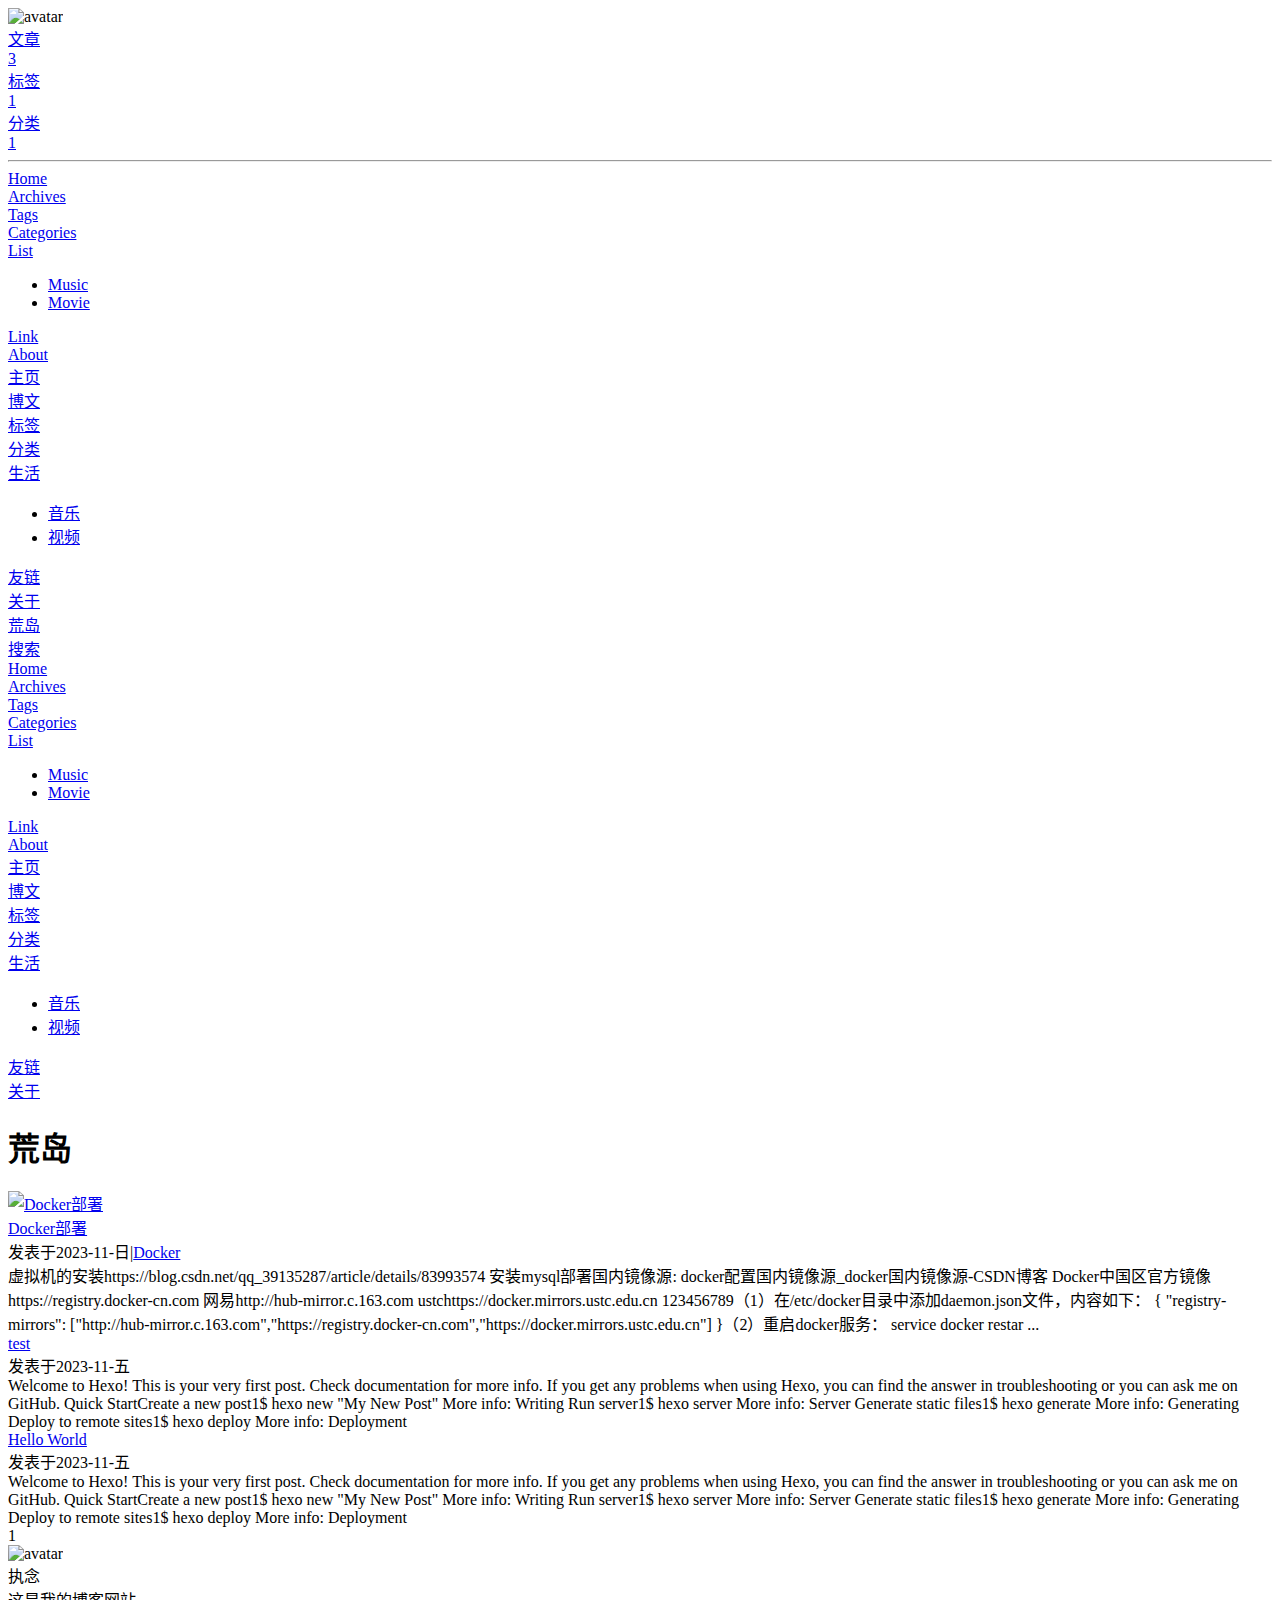
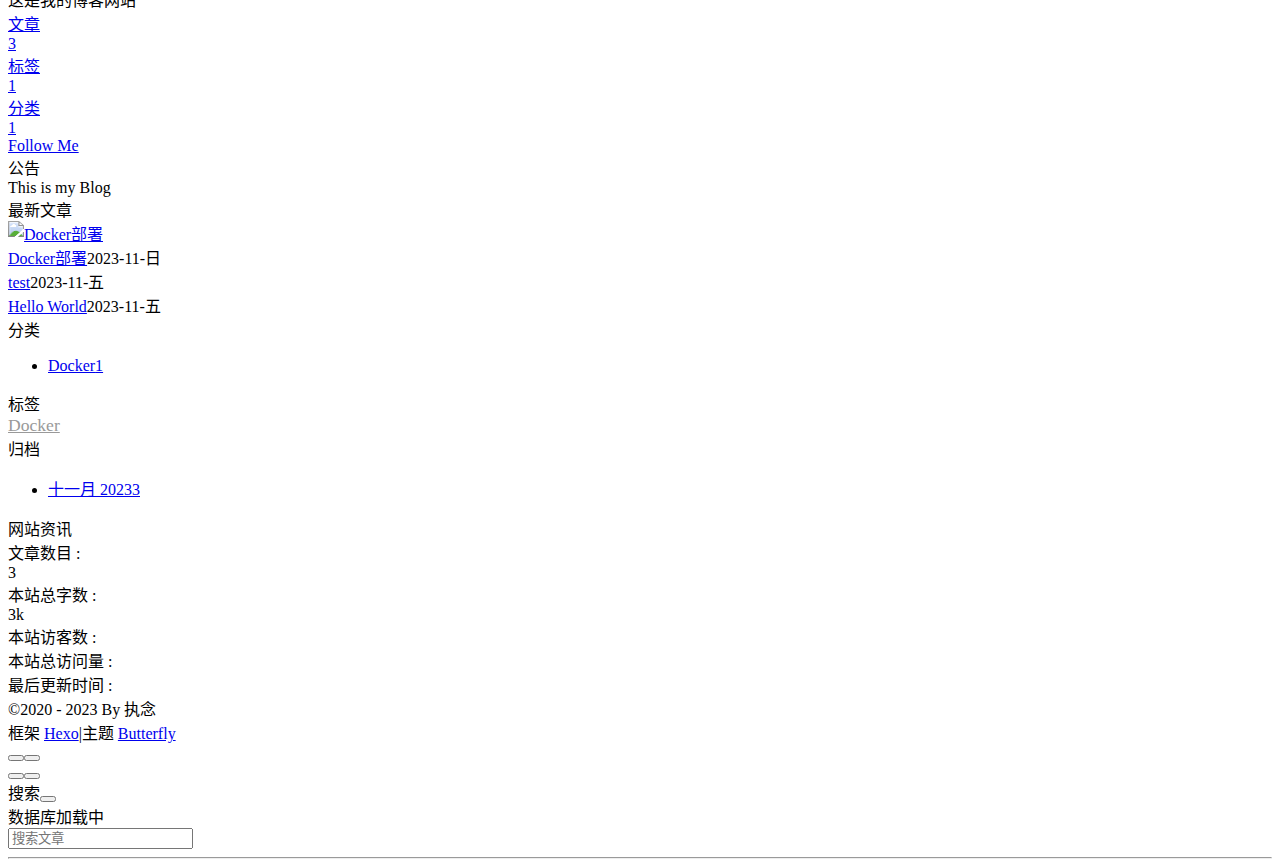
==== index.html @ f8186cf9 "Site updated: 2023-11-06 00:15:08" ====
<!DOCTYPE html><html lang="zh-CN" data-theme="light"><head><meta charset="UTF-8"><meta http-equiv="X-UA-Compatible" content="IE=edge"><meta name="viewport" content="width=device-width, initial-scale=1.0,viewport-fit=cover"><title>荒岛 - 我们一起去冒险吧</title><meta name="author" content="执念"><meta name="copyright" content="执念"><meta name="format-detection" content="telephone=no"><meta name="theme-color" content="#ffffff"><meta name="description" content="这是我的博客网站">
<meta property="og:type" content="website">
<meta property="og:title" content="荒岛">
<meta property="og:url" content="https://jindalailq.github.io/sunshine/index.html">
<meta property="og:site_name" content="荒岛">
<meta property="og:description" content="这是我的博客网站">
<meta property="og:locale" content="zh_CN">
<meta property="og:image" content="https://jindalailq.github.io/sunshine/img/avatar.jpg">
<meta property="article:author" content="执念">
<meta property="article:tag" content="冒险">
<meta name="twitter:card" content="summary">
<meta name="twitter:image" content="https://jindalailq.github.io/sunshine/img/avatar.jpg"><link rel="shortcut icon" href="/sunshine/img/favicon.png"><link rel="canonical" href="https://jindalailq.github.io/sunshine/index.html"><link rel="preconnect" href="//cdn.jsdelivr.net"/><link rel="preconnect" href="//busuanzi.ibruce.info"/><link rel="stylesheet" href="/sunshine/css/index.css"><link rel="stylesheet" href="https://cdn.jsdelivr.net/npm/@fortawesome/fontawesome-free/css/all.min.css" media="print" onload="this.media='all'"><link rel="stylesheet" href="https://cdn.jsdelivr.net/npm/@fancyapps/ui/dist/fancybox/fancybox.min.css" media="print" onload="this.media='all'"><script>const GLOBAL_CONFIG = {
  root: '/sunshine/',
  algolia: undefined,
  localSearch: {"path":"/sunshine/search.xml","preload":false,"top_n_per_article":1,"unescape":false,"languages":{"hits_empty":"找不到您查询的内容：${query}","hits_stats":"共找到 ${hits} 篇文章"}},
  translate: undefined,
  noticeOutdate: undefined,
  highlight: {"plugin":"highlighjs","highlightCopy":true,"highlightLang":true,"highlightHeightLimit":false},
  copy: {
    success: '复制成功',
    error: '复制错误',
    noSupport: '浏览器不支持'
  },
  relativeDate: {
    homepage: false,
    post: false
  },
  runtime: '',
  dateSuffix: {
    just: '刚刚',
    min: '分钟前',
    hour: '小时前',
    day: '天前',
    month: '个月前'
  },
  copyright: undefined,
  lightbox: 'fancybox',
  Snackbar: undefined,
  infinitegrid: {
    js: 'https://cdn.jsdelivr.net/npm/@egjs/infinitegrid/dist/infinitegrid.min.js',
    buttonText: '加载更多'
  },
  isPhotoFigcaption: false,
  islazyload: false,
  isAnchor: false,
  percent: {
    toc: true,
    rightside: false,
  },
  autoDarkmode: false
}</script><script id="config-diff">var GLOBAL_CONFIG_SITE = {
  title: '荒岛',
  isPost: false,
  isHome: true,
  isHighlightShrink: false,
  isToc: false,
  postUpdate: '2023-11-一 00:13:37'
}</script><script>(win=>{
      win.saveToLocal = {
        set: (key, value, ttl) => {
          if (ttl === 0) return
          const now = Date.now()
          const expiry = now + ttl * 86400000
          const item = {
            value,
            expiry
          }
          localStorage.setItem(key, JSON.stringify(item))
        },
      
        get: key => {
          const itemStr = localStorage.getItem(key)
      
          if (!itemStr) {
            return undefined
          }
          const item = JSON.parse(itemStr)
          const now = Date.now()
      
          if (now > item.expiry) {
            localStorage.removeItem(key)
            return undefined
          }
          return item.value
        }
      }
    
      win.getScript = (url, attr = {}) => new Promise((resolve, reject) => {
        const script = document.createElement('script')
        script.src = url
        script.async = true
        script.onerror = reject
        script.onload = script.onreadystatechange = function() {
          const loadState = this.readyState
          if (loadState && loadState !== 'loaded' && loadState !== 'complete') return
          script.onload = script.onreadystatechange = null
          resolve()
        }

        Object.keys(attr).forEach(key => {
          script.setAttribute(key, attr[key])
        })

        document.head.appendChild(script)
      })
    
      win.getCSS = (url, id = false) => new Promise((resolve, reject) => {
        const link = document.createElement('link')
        link.rel = 'stylesheet'
        link.href = url
        if (id) link.id = id
        link.onerror = reject
        link.onload = link.onreadystatechange = function() {
          const loadState = this.readyState
          if (loadState && loadState !== 'loaded' && loadState !== 'complete') return
          link.onload = link.onreadystatechange = null
          resolve()
        }
        document.head.appendChild(link)
      })
    
      win.activateDarkMode = () => {
        document.documentElement.setAttribute('data-theme', 'dark')
        if (document.querySelector('meta[name="theme-color"]') !== null) {
          document.querySelector('meta[name="theme-color"]').setAttribute('content', '#0d0d0d')
        }
      }
      win.activateLightMode = () => {
        document.documentElement.setAttribute('data-theme', 'light')
        if (document.querySelector('meta[name="theme-color"]') !== null) {
          document.querySelector('meta[name="theme-color"]').setAttribute('content', '#ffffff')
        }
      }
      const t = saveToLocal.get('theme')
    
        if (t === 'dark') activateDarkMode()
        else if (t === 'light') activateLightMode()
      
      const asideStatus = saveToLocal.get('aside-status')
      if (asideStatus !== undefined) {
        if (asideStatus === 'hide') {
          document.documentElement.classList.add('hide-aside')
        } else {
          document.documentElement.classList.remove('hide-aside')
        }
      }
    
      const detectApple = () => {
        if(/iPad|iPhone|iPod|Macintosh/.test(navigator.userAgent)){
          document.documentElement.classList.add('apple')
        }
      }
      detectApple()
    })(window)</script><link rel="stylesheet" href="/css/background.css"><meta name="generator" content="Hexo 7.0.0"></head><body><div id="sidebar"><div id="menu-mask"></div><div id="sidebar-menus"><div class="avatar-img is-center"><img src="/sunshine/img/avatar.jpg" onerror="onerror=null;src='/img/friend_404.gif'" alt="avatar"/></div><div class="sidebar-site-data site-data is-center"><a href="/sunshine/archives/"><div class="headline">文章</div><div class="length-num">3</div></a><a href="/sunshine/tags/"><div class="headline">标签</div><div class="length-num">1</div></a><a href="/sunshine/categories/"><div class="headline">分类</div><div class="length-num">1</div></a></div><hr class="custom-hr"/><div class="menus_items"><div class="menus_item"><a class="site-page" href="/sunshine/"><i class="fa-fw fas fa-home"></i><span> Home</span></a></div><div class="menus_item"><a class="site-page" href="/sunshine/archives/"><i class="fa-fw fas fa-archive"></i><span> Archives</span></a></div><div class="menus_item"><a class="site-page" href="/sunshine/tags/"><i class="fa-fw fas fa-tags"></i><span> Tags</span></a></div><div class="menus_item"><a class="site-page" href="/sunshine/categories/"><i class="fa-fw fas fa-folder-open"></i><span> Categories</span></a></div><div class="menus_item"><a class="site-page group" href="javascript:void(0);"><i class="fa-fw fas fa-list"></i><span> List</span><i class="fas fa-chevron-down"></i></a><ul class="menus_item_child"><li><a class="site-page child" href="/sunshine/music/"><i class="fa-fw fas fa-music"></i><span> Music</span></a></li><li><a class="site-page child" href="/sunshine/movies/"><i class="fa-fw fas fa-video"></i><span> Movie</span></a></li></ul></div><div class="menus_item"><a class="site-page" href="/sunshine/link/"><i class="fa-fw fas fa-link"></i><span> Link</span></a></div><div class="menus_item"><a class="site-page" href="/sunshine/about/"><i class="fa-fw fas fa-heart"></i><span> About</span></a></div><div class="menus_item"><a class="site-page" href="/sunshine/"><i class="fa-fw fas fa-home"></i><span> 主页</span></a></div><div class="menus_item"><a class="site-page" href="/sunshine/archives/"><i class="fa-fw fas fa-archive"></i><span> 博文</span></a></div><div class="menus_item"><a class="site-page" href="/sunshine/tags/"><i class="fa-fw fas fa-tags"></i><span> 标签</span></a></div><div class="menus_item"><a class="site-page" href="/sunshine/categories/"><i class="fa-fw fas fa-folder-open"></i><span> 分类</span></a></div><div class="menus_item"><a class="site-page group" href="javascript:void(0);"><i class="fa-fw fas fa-list"></i><span> 生活</span><i class="fas fa-chevron-down"></i></a><ul class="menus_item_child"><li><a class="site-page child" href="/sunshine/music/"><i class="fa-fw fas fa-music"></i><span> 音乐</span></a></li><li><a class="site-page child" href="/sunshine/movies/"><i class="fa-fw fas fa-video"></i><span> 视频</span></a></li></ul></div><div class="menus_item"><a class="site-page" href="/sunshine/link/"><i class="fa-fw fas fa-link"></i><span> 友链</span></a></div><div class="menus_item"><a class="site-page" href="/sunshine/about/"><i class="fa-fw fas fa-heart"></i><span> 关于</span></a></div></div></div></div><div class="page" id="body-wrap"><header class="full_page" id="page-header" style="background-image: url('/sunshine/img/background.jpg')"><nav id="nav"><span id="blog-info"><a href="/sunshine/" title="荒岛"><span class="site-name">荒岛</span></a></span><div id="menus"><div id="search-button"><a class="site-page social-icon search" href="javascript:void(0);"><i class="fas fa-search fa-fw"></i><span> 搜索</span></a></div><div class="menus_items"><div class="menus_item"><a class="site-page" href="/sunshine/"><i class="fa-fw fas fa-home"></i><span> Home</span></a></div><div class="menus_item"><a class="site-page" href="/sunshine/archives/"><i class="fa-fw fas fa-archive"></i><span> Archives</span></a></div><div class="menus_item"><a class="site-page" href="/sunshine/tags/"><i class="fa-fw fas fa-tags"></i><span> Tags</span></a></div><div class="menus_item"><a class="site-page" href="/sunshine/categories/"><i class="fa-fw fas fa-folder-open"></i><span> Categories</span></a></div><div class="menus_item"><a class="site-page group" href="javascript:void(0);"><i class="fa-fw fas fa-list"></i><span> List</span><i class="fas fa-chevron-down"></i></a><ul class="menus_item_child"><li><a class="site-page child" href="/sunshine/music/"><i class="fa-fw fas fa-music"></i><span> Music</span></a></li><li><a class="site-page child" href="/sunshine/movies/"><i class="fa-fw fas fa-video"></i><span> Movie</span></a></li></ul></div><div class="menus_item"><a class="site-page" href="/sunshine/link/"><i class="fa-fw fas fa-link"></i><span> Link</span></a></div><div class="menus_item"><a class="site-page" href="/sunshine/about/"><i class="fa-fw fas fa-heart"></i><span> About</span></a></div><div class="menus_item"><a class="site-page" href="/sunshine/"><i class="fa-fw fas fa-home"></i><span> 主页</span></a></div><div class="menus_item"><a class="site-page" href="/sunshine/archives/"><i class="fa-fw fas fa-archive"></i><span> 博文</span></a></div><div class="menus_item"><a class="site-page" href="/sunshine/tags/"><i class="fa-fw fas fa-tags"></i><span> 标签</span></a></div><div class="menus_item"><a class="site-page" href="/sunshine/categories/"><i class="fa-fw fas fa-folder-open"></i><span> 分类</span></a></div><div class="menus_item"><a class="site-page group" href="javascript:void(0);"><i class="fa-fw fas fa-list"></i><span> 生活</span><i class="fas fa-chevron-down"></i></a><ul class="menus_item_child"><li><a class="site-page child" href="/sunshine/music/"><i class="fa-fw fas fa-music"></i><span> 音乐</span></a></li><li><a class="site-page child" href="/sunshine/movies/"><i class="fa-fw fas fa-video"></i><span> 视频</span></a></li></ul></div><div class="menus_item"><a class="site-page" href="/sunshine/link/"><i class="fa-fw fas fa-link"></i><span> 友链</span></a></div><div class="menus_item"><a class="site-page" href="/sunshine/about/"><i class="fa-fw fas fa-heart"></i><span> 关于</span></a></div></div><div id="toggle-menu"><a class="site-page" href="javascript:void(0);"><i class="fas fa-bars fa-fw"></i></a></div></div></nav><div id="site-info"><h1 id="site-title">荒岛</h1><div id="site-subtitle"><span id="subtitle"></span></div><div id="site_social_icons"><a class="social-icon" href="https://github.com/jindalailq" target="_blank" title="Github"><i class="fab fa-github" style="color: #24292e;"></i></a><a class="social-icon" href="mailto:2268974749@qq.com" target="_blank" title="Email"><i class="fas fa-envelope" style="color: #4a7dbe;"></i></a></div></div><div id="scroll-down"><i class="fas fa-angle-down scroll-down-effects"></i></div></header><main class="layout" id="content-inner"><div class="recent-posts" id="recent-posts"><div class="recent-post-item"><div class="post_cover left"><a href="/sunshine/2023/11/05/Docker%E9%83%A8%E7%BD%B2/" title="Docker部署"><img class="post-bg" src="https://article.biliimg.com/bfs/article/9f71c03dd8469bcbd813453f16961d8e488053933.jpg" onerror="this.onerror=null;this.src='/sunshine/img/404.jpg'" alt="Docker部署"></a></div><div class="recent-post-info"><a class="article-title" href="/sunshine/2023/11/05/Docker%E9%83%A8%E7%BD%B2/" title="Docker部署">Docker部署</a><div class="article-meta-wrap"><span class="post-meta-date"><i class="far fa-calendar-alt"></i><span class="article-meta-label">发表于</span><time datetime="2023-11-05T07:55:52.572Z" title="发表于 2023-11-日 15:55:52">2023-11-日</time></span><span class="article-meta"><span class="article-meta-separator">|</span><i class="fas fa-inbox"></i><a class="article-meta__categories" href="/sunshine/categories/Docker/">Docker</a></span></div><div class="content">虚拟机的安装https://blog.csdn.net/qq_39135287/article/details/83993574
安装mysql部署国内镜像源: 
docker配置国内镜像源_docker国内镜像源-CSDN博客


Docker中国区官方镜像https://registry.docker-cn.com
网易http://hub-mirror.c.163.com
ustchttps://docker.mirrors.ustc.edu.cn


123456789（1）在/etc/docker目录中添加daemon.json文件，内容如下：		&#123;  			&quot;registry-mirrors&quot;: [&quot;http://hub-mirror.c.163.com&quot;,&quot;https://registry.docker-cn.com&quot;,&quot;https://docker.mirrors.ustc.edu.cn&quot;]		&#125;（2）重启docker服务：		 service docker restar ...</div></div></div><div class="recent-post-item"><div class="recent-post-info no-cover"><a class="article-title" href="/sunshine/2023/11/03/test/" title="test">test</a><div class="article-meta-wrap"><span class="post-meta-date"><i class="far fa-calendar-alt"></i><span class="article-meta-label">发表于</span><time datetime="2023-11-03T14:43:27.725Z" title="发表于 2023-11-五 22:43:27">2023-11-五</time></span></div><div class="content">Welcome to Hexo! This is your very first post. Check documentation for more info. If you get any problems when using Hexo, you can find the answer in troubleshooting or you can ask me on GitHub.
Quick StartCreate a new post1$ hexo new &quot;My New Post&quot;

More info: Writing
Run server1$ hexo server

More info: Server
Generate static files1$ hexo generate

More info: Generating
Deploy to remote sites1$ hexo deploy

More info: Deployment
</div></div></div><div class="recent-post-item"><div class="recent-post-info no-cover"><a class="article-title" href="/sunshine/2023/11/03/hello-world/" title="Hello World">Hello World</a><div class="article-meta-wrap"><span class="post-meta-date"><i class="far fa-calendar-alt"></i><span class="article-meta-label">发表于</span><time datetime="2023-11-03T08:17:01.442Z" title="发表于 2023-11-五 16:17:01">2023-11-五</time></span></div><div class="content">Welcome to Hexo! This is your very first post. Check documentation for more info. If you get any problems when using Hexo, you can find the answer in troubleshooting or you can ask me on GitHub.
Quick StartCreate a new post1$ hexo new &quot;My New Post&quot;

More info: Writing
Run server1$ hexo server

More info: Server
Generate static files1$ hexo generate

More info: Generating
Deploy to remote sites1$ hexo deploy

More info: Deployment
</div></div></div><nav id="pagination"><div class="pagination"><span class="page-number current">1</span></div></nav></div><div class="aside-content" id="aside-content"><div class="card-widget card-info"><div class="is-center"><div class="avatar-img"><img src="/sunshine/img/avatar.jpg" onerror="this.onerror=null;this.src='/sunshine/img/friend_404.gif'" alt="avatar"/></div><div class="author-info__name">执念</div><div class="author-info__description">这是我的博客网站</div></div><div class="card-info-data site-data is-center"><a href="/sunshine/archives/"><div class="headline">文章</div><div class="length-num">3</div></a><a href="/sunshine/tags/"><div class="headline">标签</div><div class="length-num">1</div></a><a href="/sunshine/categories/"><div class="headline">分类</div><div class="length-num">1</div></a></div><a id="card-info-btn" target="_blank" rel="noopener" href="https://github.com/xxxxxx"><i class="fab fa-github"></i><span>Follow Me</span></a><div class="card-info-social-icons is-center"><a class="social-icon" href="https://github.com/jindalailq" target="_blank" title="Github"><i class="fab fa-github" style="color: #24292e;"></i></a><a class="social-icon" href="mailto:2268974749@qq.com" target="_blank" title="Email"><i class="fas fa-envelope" style="color: #4a7dbe;"></i></a></div></div><div class="card-widget card-announcement"><div class="item-headline"><i class="fas fa-bullhorn fa-shake"></i><span>公告</span></div><div class="announcement_content">This is my Blog</div></div><div class="sticky_layout"><div class="card-widget card-recent-post"><div class="item-headline"><i class="fas fa-history"></i><span>最新文章</span></div><div class="aside-list"><div class="aside-list-item"><a class="thumbnail" href="/sunshine/2023/11/05/Docker%E9%83%A8%E7%BD%B2/" title="Docker部署"><img src="https://article.biliimg.com/bfs/article/9f71c03dd8469bcbd813453f16961d8e488053933.jpg" onerror="this.onerror=null;this.src='/sunshine/img/404.jpg'" alt="Docker部署"/></a><div class="content"><a class="title" href="/sunshine/2023/11/05/Docker%E9%83%A8%E7%BD%B2/" title="Docker部署">Docker部署</a><time datetime="2023-11-05T07:55:52.572Z" title="发表于 2023-11-日 15:55:52">2023-11-日</time></div></div><div class="aside-list-item no-cover"><div class="content"><a class="title" href="/sunshine/2023/11/03/test/" title="test">test</a><time datetime="2023-11-03T14:43:27.725Z" title="发表于 2023-11-五 22:43:27">2023-11-五</time></div></div><div class="aside-list-item no-cover"><div class="content"><a class="title" href="/sunshine/2023/11/03/hello-world/" title="Hello World">Hello World</a><time datetime="2023-11-03T08:17:01.442Z" title="发表于 2023-11-五 16:17:01">2023-11-五</time></div></div></div></div><div class="card-widget card-categories"><div class="item-headline">
            <i class="fas fa-folder-open"></i>
            <span>分类</span>
            
            </div>
            <ul class="card-category-list" id="aside-cat-list">
            <li class="card-category-list-item "><a class="card-category-list-link" href="/sunshine/categories/Docker/"><span class="card-category-list-name">Docker</span><span class="card-category-list-count">1</span></a></li>
            </ul></div><div class="card-widget card-tags"><div class="item-headline"><i class="fas fa-tags"></i><span>标签</span></div><div class="card-tag-cloud"><a href="/sunshine/tags/Docker/" style="font-size: 1.1em; color: #999">Docker</a></div></div><div class="card-widget card-archives"><div class="item-headline"><i class="fas fa-archive"></i><span>归档</span></div><ul class="card-archive-list"><li class="card-archive-list-item"><a class="card-archive-list-link" href="/sunshine/archives/2023/11/"><span class="card-archive-list-date">十一月 2023</span><span class="card-archive-list-count">3</span></a></li></ul></div><div class="card-widget card-webinfo"><div class="item-headline"><i class="fas fa-chart-line"></i><span>网站资讯</span></div><div class="webinfo"><div class="webinfo-item"><div class="item-name">文章数目 :</div><div class="item-count">3</div></div><div class="webinfo-item"><div class="item-name">本站总字数 :</div><div class="item-count">3k</div></div><div class="webinfo-item"><div class="item-name">本站访客数 :</div><div class="item-count" id="busuanzi_value_site_uv"><i class="fa-solid fa-spinner fa-spin"></i></div></div><div class="webinfo-item"><div class="item-name">本站总访问量 :</div><div class="item-count" id="busuanzi_value_site_pv"><i class="fa-solid fa-spinner fa-spin"></i></div></div><div class="webinfo-item"><div class="item-name">最后更新时间 :</div><div class="item-count" id="last-push-date" data-lastPushDate="2023-11-05T16:13:37.784Z"><i class="fa-solid fa-spinner fa-spin"></i></div></div></div></div></div></div></main><footer id="footer"><div id="footer-wrap"><div class="copyright">&copy;2020 - 2023 By 执念</div><div class="framework-info"><span>框架 </span><a target="_blank" rel="noopener" href="https://hexo.io">Hexo</a><span class="footer-separator">|</span><span>主题 </span><a target="_blank" rel="noopener" href="https://github.com/jerryc127/hexo-theme-butterfly">Butterfly</a></div></div></footer></div><div id="rightside"><div id="rightside-config-hide"><button id="darkmode" type="button" title="浅色和深色模式转换"><i class="fas fa-adjust"></i></button><button id="hide-aside-btn" type="button" title="单栏和双栏切换"><i class="fas fa-arrows-alt-h"></i></button></div><div id="rightside-config-show"><button id="rightside-config" type="button" title="设置"><i class="fas fa-cog fa-spin"></i></button><button id="go-up" type="button" title="回到顶部"><span class="scroll-percent"></span><i class="fas fa-arrow-up"></i></button></div></div><div><script src="/sunshine/js/utils.js"></script><script src="/sunshine/js/main.js"></script><script src="https://cdn.jsdelivr.net/npm/@fancyapps/ui/dist/fancybox/fancybox.umd.min.js"></script><div class="js-pjax"><script>window.typedJSFn = {
  init: (str) => {
    window.typed = new Typed('#subtitle', Object.assign({
      strings: str,
      startDelay: 300,
      typeSpeed: 150,
      loop: true,
      backSpeed: 50,
    }, null))
  },
  run: (subtitleType) => {
    if (true) {
      if (typeof Typed === 'function') {
        subtitleType()
      } else {
        getScript('https://cdn.jsdelivr.net/npm/typed.js/dist/typed.umd.min.js').then(subtitleType)
      }
    } else {
      subtitleType()
    }
  }
}
</script><script>function subtitleType () {
  if (true) {
    typedJSFn.init(["你在抱怨什么呢","为明天到来的事，说人生像是没有意义","没有选择会是唯一的路","这不是你自己的问题，人终归要好好去生活"])
  } else {
    document.getElementById("subtitle").textContent = "你在抱怨什么呢"
  }
}
typedJSFn.run(subtitleType)</script></div><script id="canvas_nest" defer="defer" color="0,0,255" opacity="0.7" zIndex="-1" count="99" mobile="false" src="https://cdn.jsdelivr.net/npm/butterfly-extsrc/dist/canvas-nest.min.js"></script><script src="https://cdn.jsdelivr.net/npm/butterfly-extsrc/dist/activate-power-mode.min.js"></script><script>POWERMODE.colorful = true;
POWERMODE.shake = true;
POWERMODE.mobile = false;
document.body.addEventListener('input', POWERMODE);
</script><script id="click-show-text" src="https://cdn.jsdelivr.net/npm/butterfly-extsrc/dist/click-show-text.min.js" data-mobile="true" data-text="富强,民主,文明,和谐,平等,公正,法治,爱国,敬业,诚信,友善" data-fontsize="15px" data-random="true" async="async"></script><script async data-pjax src="//busuanzi.ibruce.info/busuanzi/2.3/busuanzi.pure.mini.js"></script><div id="local-search"><div class="search-dialog"><nav class="search-nav"><span class="search-dialog-title">搜索</span><span id="loading-status"></span><button class="search-close-button"><i class="fas fa-times"></i></button></nav><div class="is-center" id="loading-database"><i class="fas fa-spinner fa-pulse"></i><span>  数据库加载中</span></div><div class="search-wrap"><div id="local-search-input"><div class="local-search-box"><input class="local-search-box--input" placeholder="搜索文章" type="text"/></div></div><hr/><div id="local-search-results"></div><div id="local-search-stats-wrap"></div></div></div><div id="search-mask"></div><script src="/sunshine/js/search/local-search.js"></script></div></div></body></html>
---- css/background.css ----
#web_bg {
    background: -webkit-linear-gradient(
            0deg,
            rgba(247, 149, 51, 0.1) 0,
            rgba(243, 112, 85, 0.1) 15%,
            rgba(239, 78, 123, 0.1) 30%,
            rgba(161, 102, 171, 0.1) 44%,
            rgba(80, 115, 184, 0.1) 58%,
            rgba(16, 152, 173, 0.1) 72%,
            rgba(7, 179, 155, 0.1) 86%,
            rgba(109, 186, 130, 0.1) 100%
    );
    background: -moz-linear-gradient(
            0deg,
            rgba(247, 149, 51, 0.1) 0,
            rgba(243, 112, 85, 0.1) 15%,
            rgba(239, 78, 123, 0.1) 30%,
            rgba(161, 102, 171, 0.1) 44%,
            rgba(80, 115, 184, 0.1) 58%,
            rgba(16, 152, 173, 0.1) 72%,
            rgba(7, 179, 155, 0.1) 86%,
            rgba(109, 186, 130, 0.1) 100%
    );
    background: -o-linear-gradient(
            0deg,
            rgba(247, 149, 51, 0.1) 0,
            rgba(243, 112, 85, 0.1) 15%,
            rgba(239, 78, 123, 0.1) 30%,
            rgba(161, 102, 171, 0.1) 44%,
            rgba(80, 115, 184, 0.1) 58%,
            rgba(16, 152, 173, 0.1) 72%,
            rgba(7, 179, 155, 0.1) 86%,
            rgba(109, 186, 130, 0.1) 100%
    );
    background: -ms-linear-gradient(
            0deg,
            rgba(247, 149, 51, 0.1) 0,
            rgba(243, 112, 85, 0.1) 15%,
            rgba(239, 78, 123, 0.1) 30%,
            rgba(161, 102, 171, 0.1) 44%,
            rgba(80, 115, 184, 0.1) 58%,
            rgba(16, 152, 173, 0.1) 72%,
            rgba(7, 179, 155, 0.1) 86%,
            rgba(109, 186, 130, 0.1) 100%
    );
    background: linear-gradient(
            90deg,
            rgba(247, 149, 51, 0.1) 0,
            rgba(243, 112, 85, 0.1) 15%,
            rgba(239, 78, 123, 0.1) 30%,
            rgba(161, 102, 171, 0.1) 44%,
            rgba(80, 115, 184, 0.1) 58%,
            rgba(16, 152, 173, 0.1) 72%,
            rgba(7, 179, 155, 0.1) 86%,
            rgba(109, 186, 130, 0.1) 100%
    );
}
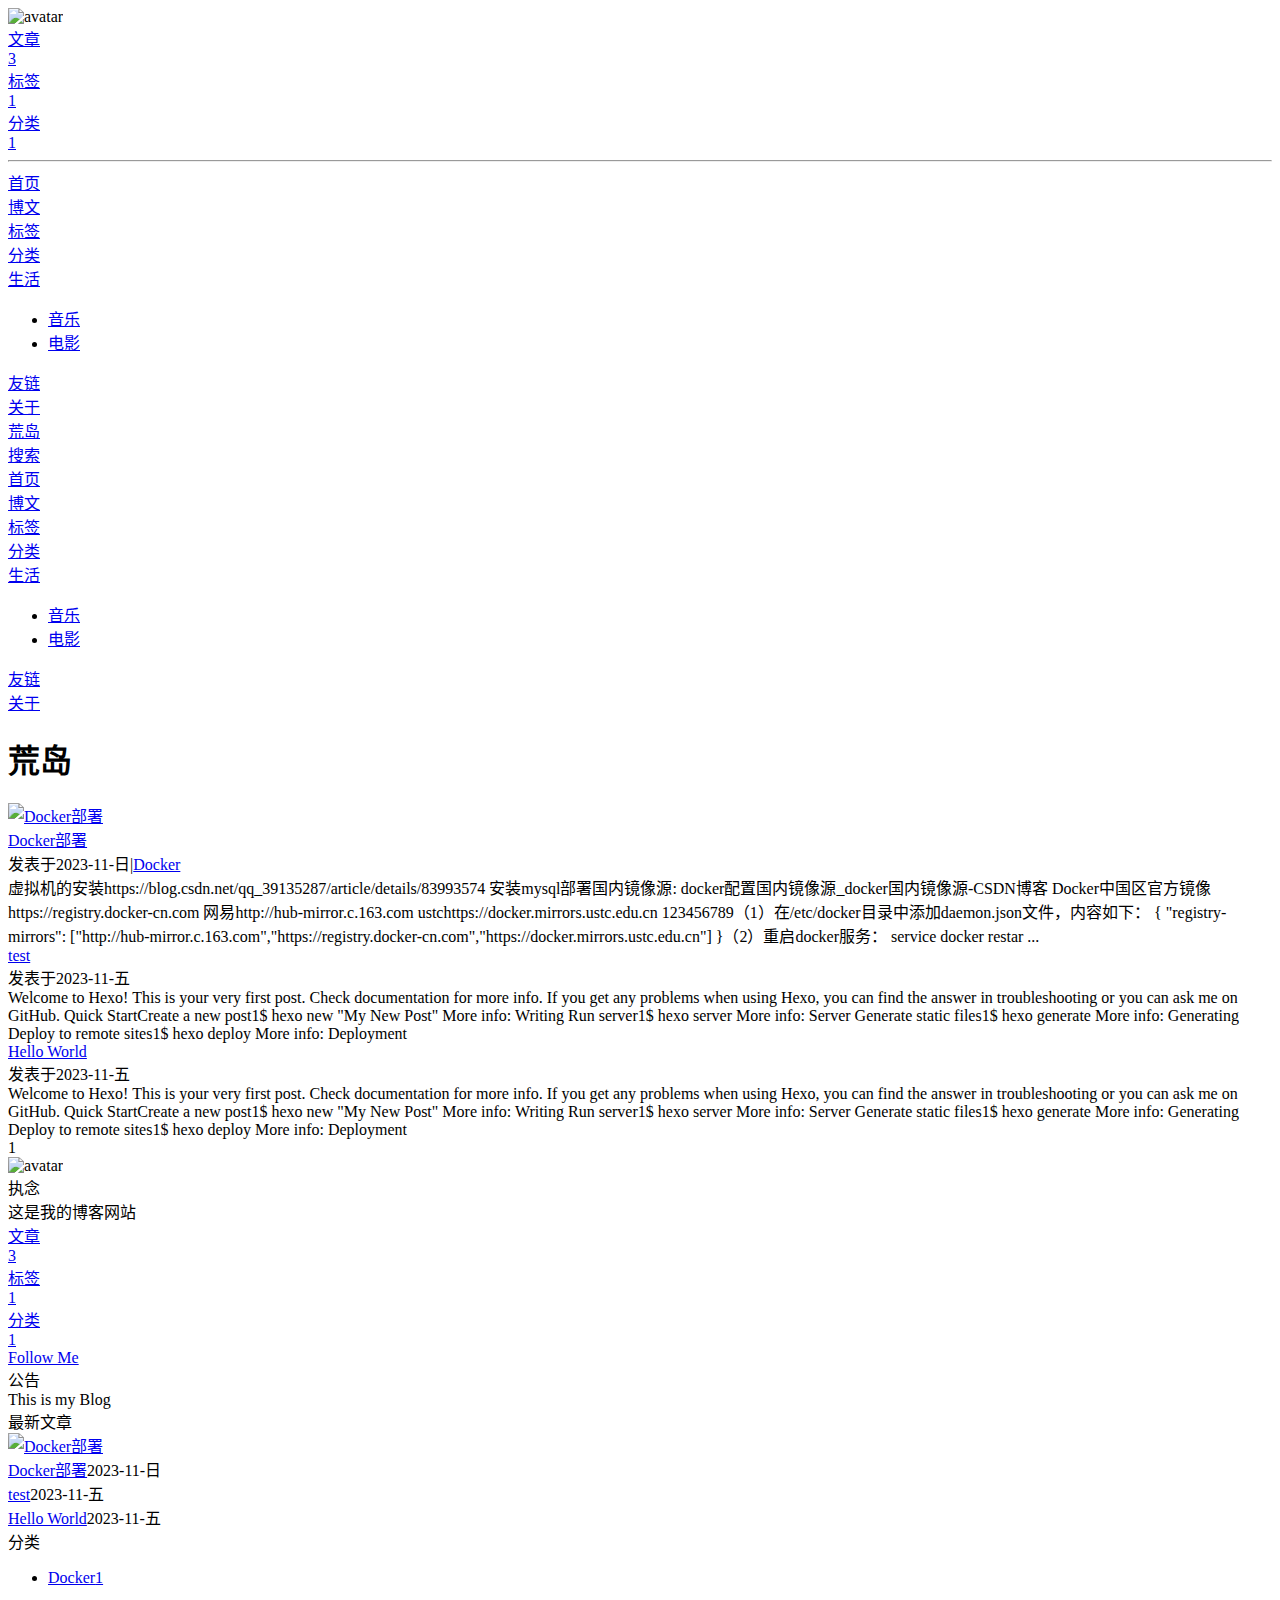
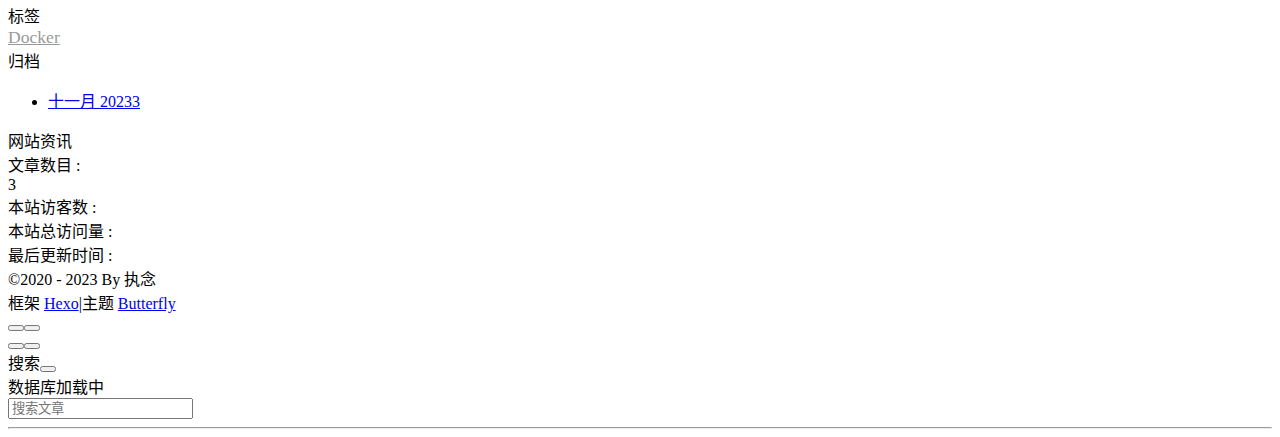
==== commit 4ff27fd4: "Site updated: 2023-11-06 00:47:20" ====
--- a/index.html
+++ b/index.html
@@ -54,7 +54,7 @@
   isHome: true,
   isHighlightShrink: false,
   isToc: false,
-  postUpdate: '2023-11-一 00:13:37'
+  postUpdate: '2023-11-一 00:46:47'
 }</script><script>(win=>{
       win.saveToLocal = {
         set: (key, value, ttl) => {
@@ -151,7 +151,7 @@
         }
       }
       detectApple()
-    })(window)</script><link rel="stylesheet" href="/css/background.css"><meta name="generator" content="Hexo 7.0.0"></head><body><div id="sidebar"><div id="menu-mask"></div><div id="sidebar-menus"><div class="avatar-img is-center"><img src="/sunshine/img/avatar.jpg" onerror="onerror=null;src='/img/friend_404.gif'" alt="avatar"/></div><div class="sidebar-site-data site-data is-center"><a href="/sunshine/archives/"><div class="headline">文章</div><div class="length-num">3</div></a><a href="/sunshine/tags/"><div class="headline">标签</div><div class="length-num">1</div></a><a href="/sunshine/categories/"><div class="headline">分类</div><div class="length-num">1</div></a></div><hr class="custom-hr"/><div class="menus_items"><div class="menus_item"><a class="site-page" href="/sunshine/"><i class="fa-fw fas fa-home"></i><span> Home</span></a></div><div class="menus_item"><a class="site-page" href="/sunshine/archives/"><i class="fa-fw fas fa-archive"></i><span> Archives</span></a></div><div class="menus_item"><a class="site-page" href="/sunshine/tags/"><i class="fa-fw fas fa-tags"></i><span> Tags</span></a></div><div class="menus_item"><a class="site-page" href="/sunshine/categories/"><i class="fa-fw fas fa-folder-open"></i><span> Categories</span></a></div><div class="menus_item"><a class="site-page group" href="javascript:void(0);"><i class="fa-fw fas fa-list"></i><span> List</span><i class="fas fa-chevron-down"></i></a><ul class="menus_item_child"><li><a class="site-page child" href="/sunshine/music/"><i class="fa-fw fas fa-music"></i><span> Music</span></a></li><li><a class="site-page child" href="/sunshine/movies/"><i class="fa-fw fas fa-video"></i><span> Movie</span></a></li></ul></div><div class="menus_item"><a class="site-page" href="/sunshine/link/"><i class="fa-fw fas fa-link"></i><span> Link</span></a></div><div class="menus_item"><a class="site-page" href="/sunshine/about/"><i class="fa-fw fas fa-heart"></i><span> About</span></a></div><div class="menus_item"><a class="site-page" href="/sunshine/"><i class="fa-fw fas fa-home"></i><span> 主页</span></a></div><div class="menus_item"><a class="site-page" href="/sunshine/archives/"><i class="fa-fw fas fa-archive"></i><span> 博文</span></a></div><div class="menus_item"><a class="site-page" href="/sunshine/tags/"><i class="fa-fw fas fa-tags"></i><span> 标签</span></a></div><div class="menus_item"><a class="site-page" href="/sunshine/categories/"><i class="fa-fw fas fa-folder-open"></i><span> 分类</span></a></div><div class="menus_item"><a class="site-page group" href="javascript:void(0);"><i class="fa-fw fas fa-list"></i><span> 生活</span><i class="fas fa-chevron-down"></i></a><ul class="menus_item_child"><li><a class="site-page child" href="/sunshine/music/"><i class="fa-fw fas fa-music"></i><span> 音乐</span></a></li><li><a class="site-page child" href="/sunshine/movies/"><i class="fa-fw fas fa-video"></i><span> 视频</span></a></li></ul></div><div class="menus_item"><a class="site-page" href="/sunshine/link/"><i class="fa-fw fas fa-link"></i><span> 友链</span></a></div><div class="menus_item"><a class="site-page" href="/sunshine/about/"><i class="fa-fw fas fa-heart"></i><span> 关于</span></a></div></div></div></div><div class="page" id="body-wrap"><header class="full_page" id="page-header" style="background-image: url('/sunshine/img/background.jpg')"><nav id="nav"><span id="blog-info"><a href="/sunshine/" title="荒岛"><span class="site-name">荒岛</span></a></span><div id="menus"><div id="search-button"><a class="site-page social-icon search" href="javascript:void(0);"><i class="fas fa-search fa-fw"></i><span> 搜索</span></a></div><div class="menus_items"><div class="menus_item"><a class="site-page" href="/sunshine/"><i class="fa-fw fas fa-home"></i><span> Home</span></a></div><div class="menus_item"><a class="site-page" href="/sunshine/archives/"><i class="fa-fw fas fa-archive"></i><span> Archives</span></a></div><div class="menus_item"><a class="site-page" href="/sunshine/tags/"><i class="fa-fw fas fa-tags"></i><span> Tags</span></a></div><div class="menus_item"><a class="site-page" href="/sunshine/categories/"><i class="fa-fw fas fa-folder-open"></i><span> Categories</span></a></div><div class="menus_item"><a class="site-page group" href="javascript:void(0);"><i class="fa-fw fas fa-list"></i><span> List</span><i class="fas fa-chevron-down"></i></a><ul class="menus_item_child"><li><a class="site-page child" href="/sunshine/music/"><i class="fa-fw fas fa-music"></i><span> Music</span></a></li><li><a class="site-page child" href="/sunshine/movies/"><i class="fa-fw fas fa-video"></i><span> Movie</span></a></li></ul></div><div class="menus_item"><a class="site-page" href="/sunshine/link/"><i class="fa-fw fas fa-link"></i><span> Link</span></a></div><div class="menus_item"><a class="site-page" href="/sunshine/about/"><i class="fa-fw fas fa-heart"></i><span> About</span></a></div><div class="menus_item"><a class="site-page" href="/sunshine/"><i class="fa-fw fas fa-home"></i><span> 主页</span></a></div><div class="menus_item"><a class="site-page" href="/sunshine/archives/"><i class="fa-fw fas fa-archive"></i><span> 博文</span></a></div><div class="menus_item"><a class="site-page" href="/sunshine/tags/"><i class="fa-fw fas fa-tags"></i><span> 标签</span></a></div><div class="menus_item"><a class="site-page" href="/sunshine/categories/"><i class="fa-fw fas fa-folder-open"></i><span> 分类</span></a></div><div class="menus_item"><a class="site-page group" href="javascript:void(0);"><i class="fa-fw fas fa-list"></i><span> 生活</span><i class="fas fa-chevron-down"></i></a><ul class="menus_item_child"><li><a class="site-page child" href="/sunshine/music/"><i class="fa-fw fas fa-music"></i><span> 音乐</span></a></li><li><a class="site-page child" href="/sunshine/movies/"><i class="fa-fw fas fa-video"></i><span> 视频</span></a></li></ul></div><div class="menus_item"><a class="site-page" href="/sunshine/link/"><i class="fa-fw fas fa-link"></i><span> 友链</span></a></div><div class="menus_item"><a class="site-page" href="/sunshine/about/"><i class="fa-fw fas fa-heart"></i><span> 关于</span></a></div></div><div id="toggle-menu"><a class="site-page" href="javascript:void(0);"><i class="fas fa-bars fa-fw"></i></a></div></div></nav><div id="site-info"><h1 id="site-title">荒岛</h1><div id="site-subtitle"><span id="subtitle"></span></div><div id="site_social_icons"><a class="social-icon" href="https://github.com/jindalailq" target="_blank" title="Github"><i class="fab fa-github" style="color: #24292e;"></i></a><a class="social-icon" href="mailto:2268974749@qq.com" target="_blank" title="Email"><i class="fas fa-envelope" style="color: #4a7dbe;"></i></a></div></div><div id="scroll-down"><i class="fas fa-angle-down scroll-down-effects"></i></div></header><main class="layout" id="content-inner"><div class="recent-posts" id="recent-posts"><div class="recent-post-item"><div class="post_cover left"><a href="/sunshine/2023/11/05/Docker%E9%83%A8%E7%BD%B2/" title="Docker部署"><img class="post-bg" src="https://article.biliimg.com/bfs/article/9f71c03dd8469bcbd813453f16961d8e488053933.jpg" onerror="this.onerror=null;this.src='/sunshine/img/404.jpg'" alt="Docker部署"></a></div><div class="recent-post-info"><a class="article-title" href="/sunshine/2023/11/05/Docker%E9%83%A8%E7%BD%B2/" title="Docker部署">Docker部署</a><div class="article-meta-wrap"><span class="post-meta-date"><i class="far fa-calendar-alt"></i><span class="article-meta-label">发表于</span><time datetime="2023-11-05T07:55:52.572Z" title="发表于 2023-11-日 15:55:52">2023-11-日</time></span><span class="article-meta"><span class="article-meta-separator">|</span><i class="fas fa-inbox"></i><a class="article-meta__categories" href="/sunshine/categories/Docker/">Docker</a></span></div><div class="content">虚拟机的安装https://blog.csdn.net/qq_39135287/article/details/83993574
+    })(window)</script><meta name="generator" content="Hexo 7.0.0"></head><body><div id="sidebar"><div id="menu-mask"></div><div id="sidebar-menus"><div class="avatar-img is-center"><img src="/sunshine/img/avatar.jpg" onerror="onerror=null;src='/img/friend_404.gif'" alt="avatar"/></div><div class="sidebar-site-data site-data is-center"><a href="/sunshine/archives/"><div class="headline">文章</div><div class="length-num">3</div></a><a href="/sunshine/tags/"><div class="headline">标签</div><div class="length-num">1</div></a><a href="/sunshine/categories/"><div class="headline">分类</div><div class="length-num">1</div></a></div><hr class="custom-hr"/><div class="menus_items"><div class="menus_item"><a class="site-page" href="/sunshine/"><i class="fa-fw fas fa-home"></i><span> 首页</span></a></div><div class="menus_item"><a class="site-page" href="/sunshine/archives/"><i class="fa-fw fas fa-archive"></i><span> 博文</span></a></div><div class="menus_item"><a class="site-page" href="/sunshine/tags/"><i class="fa-fw fas fa-tags"></i><span> 标签</span></a></div><div class="menus_item"><a class="site-page" href="/sunshine/categories/"><i class="fa-fw fas fa-folder-open"></i><span> 分类</span></a></div><div class="menus_item"><a class="site-page group" href="javascript:void(0);"><i class="fa-fw fas fa-list"></i><span> 生活</span><i class="fas fa-chevron-down"></i></a><ul class="menus_item_child"><li><a class="site-page child" href="/sunshine/music/"><i class="fa-fw fas fa-music"></i><span> 音乐</span></a></li><li><a class="site-page child" href="/sunshine/movies/"><i class="fa-fw fas fa-video"></i><span> 电影</span></a></li></ul></div><div class="menus_item"><a class="site-page" href="/sunshine/link/"><i class="fa-fw fas fa-link"></i><span> 友链</span></a></div><div class="menus_item"><a class="site-page" href="/sunshine/about/"><i class="fa-fw fas fa-heart"></i><span> 关于</span></a></div></div></div></div><div class="page" id="body-wrap"><header class="full_page" id="page-header" style="background-image: url('/sunshine/img/background.jpg')"><nav id="nav"><span id="blog-info"><a href="/sunshine/" title="荒岛"><span class="site-name">荒岛</span></a></span><div id="menus"><div id="search-button"><a class="site-page social-icon search" href="javascript:void(0);"><i class="fas fa-search fa-fw"></i><span> 搜索</span></a></div><div class="menus_items"><div class="menus_item"><a class="site-page" href="/sunshine/"><i class="fa-fw fas fa-home"></i><span> 首页</span></a></div><div class="menus_item"><a class="site-page" href="/sunshine/archives/"><i class="fa-fw fas fa-archive"></i><span> 博文</span></a></div><div class="menus_item"><a class="site-page" href="/sunshine/tags/"><i class="fa-fw fas fa-tags"></i><span> 标签</span></a></div><div class="menus_item"><a class="site-page" href="/sunshine/categories/"><i class="fa-fw fas fa-folder-open"></i><span> 分类</span></a></div><div class="menus_item"><a class="site-page group" href="javascript:void(0);"><i class="fa-fw fas fa-list"></i><span> 生活</span><i class="fas fa-chevron-down"></i></a><ul class="menus_item_child"><li><a class="site-page child" href="/sunshine/music/"><i class="fa-fw fas fa-music"></i><span> 音乐</span></a></li><li><a class="site-page child" href="/sunshine/movies/"><i class="fa-fw fas fa-video"></i><span> 电影</span></a></li></ul></div><div class="menus_item"><a class="site-page" href="/sunshine/link/"><i class="fa-fw fas fa-link"></i><span> 友链</span></a></div><div class="menus_item"><a class="site-page" href="/sunshine/about/"><i class="fa-fw fas fa-heart"></i><span> 关于</span></a></div></div><div id="toggle-menu"><a class="site-page" href="javascript:void(0);"><i class="fas fa-bars fa-fw"></i></a></div></div></nav><div id="site-info"><h1 id="site-title">荒岛</h1><div id="site_social_icons"><a class="social-icon" href="https://github.com/jindalailq" target="_blank" title="Github"><i class="fab fa-github" style="color: #24292e;"></i></a><a class="social-icon" href="mailto:dxz_5599@163.com" target="_blank" title="Email"><i class="fas fa-envelope" style="color: #4a7dbe;"></i></a></div></div><div id="scroll-down"><i class="fas fa-angle-down scroll-down-effects"></i></div></header><main class="layout" id="content-inner"><div class="recent-posts" id="recent-posts"><div class="recent-post-item"><div class="post_cover left"><a href="/sunshine/2023/11/05/Docker%E9%83%A8%E7%BD%B2/" title="Docker部署"><img class="post-bg" src="https://article.biliimg.com/bfs/article/9f71c03dd8469bcbd813453f16961d8e488053933.jpg" onerror="this.onerror=null;this.src='/sunshine/img/404.jpg'" alt="Docker部署"></a></div><div class="recent-post-info"><a class="article-title" href="/sunshine/2023/11/05/Docker%E9%83%A8%E7%BD%B2/" title="Docker部署">Docker部署</a><div class="article-meta-wrap"><span class="post-meta-date"><i class="far fa-calendar-alt"></i><span class="article-meta-label">发表于</span><time datetime="2023-11-05T07:55:52.572Z" title="发表于 2023-11-日 15:55:52">2023-11-日</time></span><span class="article-meta"><span class="article-meta-separator">|</span><i class="fas fa-inbox"></i><a class="article-meta__categories" href="/sunshine/categories/Docker/">Docker</a></span></div><div class="content">虚拟机的安装https://blog.csdn.net/qq_39135287/article/details/83993574
 安装mysql部署国内镜像源: 
 docker配置国内镜像源_docker国内镜像源-CSDN博客
 
@@ -187,44 +187,15 @@
 Deploy to remote sites1$ hexo deploy
 
 More info: Deployment
-</div></div></div><nav id="pagination"><div class="pagination"><span class="page-number current">1</span></div></nav></div><div class="aside-content" id="aside-content"><div class="card-widget card-info"><div class="is-center"><div class="avatar-img"><img src="/sunshine/img/avatar.jpg" onerror="this.onerror=null;this.src='/sunshine/img/friend_404.gif'" alt="avatar"/></div><div class="author-info__name">执念</div><div class="author-info__description">这是我的博客网站</div></div><div class="card-info-data site-data is-center"><a href="/sunshine/archives/"><div class="headline">文章</div><div class="length-num">3</div></a><a href="/sunshine/tags/"><div class="headline">标签</div><div class="length-num">1</div></a><a href="/sunshine/categories/"><div class="headline">分类</div><div class="length-num">1</div></a></div><a id="card-info-btn" target="_blank" rel="noopener" href="https://github.com/xxxxxx"><i class="fab fa-github"></i><span>Follow Me</span></a><div class="card-info-social-icons is-center"><a class="social-icon" href="https://github.com/jindalailq" target="_blank" title="Github"><i class="fab fa-github" style="color: #24292e;"></i></a><a class="social-icon" href="mailto:2268974749@qq.com" target="_blank" title="Email"><i class="fas fa-envelope" style="color: #4a7dbe;"></i></a></div></div><div class="card-widget card-announcement"><div class="item-headline"><i class="fas fa-bullhorn fa-shake"></i><span>公告</span></div><div class="announcement_content">This is my Blog</div></div><div class="sticky_layout"><div class="card-widget card-recent-post"><div class="item-headline"><i class="fas fa-history"></i><span>最新文章</span></div><div class="aside-list"><div class="aside-list-item"><a class="thumbnail" href="/sunshine/2023/11/05/Docker%E9%83%A8%E7%BD%B2/" title="Docker部署"><img src="https://article.biliimg.com/bfs/article/9f71c03dd8469bcbd813453f16961d8e488053933.jpg" onerror="this.onerror=null;this.src='/sunshine/img/404.jpg'" alt="Docker部署"/></a><div class="content"><a class="title" href="/sunshine/2023/11/05/Docker%E9%83%A8%E7%BD%B2/" title="Docker部署">Docker部署</a><time datetime="2023-11-05T07:55:52.572Z" title="发表于 2023-11-日 15:55:52">2023-11-日</time></div></div><div class="aside-list-item no-cover"><div class="content"><a class="title" href="/sunshine/2023/11/03/test/" title="test">test</a><time datetime="2023-11-03T14:43:27.725Z" title="发表于 2023-11-五 22:43:27">2023-11-五</time></div></div><div class="aside-list-item no-cover"><div class="content"><a class="title" href="/sunshine/2023/11/03/hello-world/" title="Hello World">Hello World</a><time datetime="2023-11-03T08:17:01.442Z" title="发表于 2023-11-五 16:17:01">2023-11-五</time></div></div></div></div><div class="card-widget card-categories"><div class="item-headline">
+</div></div></div><nav id="pagination"><div class="pagination"><span class="page-number current">1</span></div></nav></div><div class="aside-content" id="aside-content"><div class="card-widget card-info"><div class="is-center"><div class="avatar-img"><img src="/sunshine/img/avatar.jpg" onerror="this.onerror=null;this.src='/sunshine/img/friend_404.gif'" alt="avatar"/></div><div class="author-info__name">执念</div><div class="author-info__description">这是我的博客网站</div></div><div class="card-info-data site-data is-center"><a href="/sunshine/archives/"><div class="headline">文章</div><div class="length-num">3</div></a><a href="/sunshine/tags/"><div class="headline">标签</div><div class="length-num">1</div></a><a href="/sunshine/categories/"><div class="headline">分类</div><div class="length-num">1</div></a></div><a id="card-info-btn" target="_blank" rel="noopener" href="https://github.com/jindalailq"><i class="fab fa-github"></i><span>Follow Me</span></a><div class="card-info-social-icons is-center"><a class="social-icon" href="https://github.com/jindalailq" target="_blank" title="Github"><i class="fab fa-github" style="color: #24292e;"></i></a><a class="social-icon" href="mailto:dxz_5599@163.com" target="_blank" title="Email"><i class="fas fa-envelope" style="color: #4a7dbe;"></i></a></div></div><div class="card-widget card-announcement"><div class="item-headline"><i class="fas fa-bullhorn fa-shake"></i><span>公告</span></div><div class="announcement_content">This is my Blog</div></div><div class="sticky_layout"><div class="card-widget card-recent-post"><div class="item-headline"><i class="fas fa-history"></i><span>最新文章</span></div><div class="aside-list"><div class="aside-list-item"><a class="thumbnail" href="/sunshine/2023/11/05/Docker%E9%83%A8%E7%BD%B2/" title="Docker部署"><img src="https://article.biliimg.com/bfs/article/9f71c03dd8469bcbd813453f16961d8e488053933.jpg" onerror="this.onerror=null;this.src='/sunshine/img/404.jpg'" alt="Docker部署"/></a><div class="content"><a class="title" href="/sunshine/2023/11/05/Docker%E9%83%A8%E7%BD%B2/" title="Docker部署">Docker部署</a><time datetime="2023-11-05T07:55:52.572Z" title="发表于 2023-11-日 15:55:52">2023-11-日</time></div></div><div class="aside-list-item no-cover"><div class="content"><a class="title" href="/sunshine/2023/11/03/test/" title="test">test</a><time datetime="2023-11-03T14:43:27.725Z" title="发表于 2023-11-五 22:43:27">2023-11-五</time></div></div><div class="aside-list-item no-cover"><div class="content"><a class="title" href="/sunshine/2023/11/03/hello-world/" title="Hello World">Hello World</a><time datetime="2023-11-03T08:17:01.442Z" title="发表于 2023-11-五 16:17:01">2023-11-五</time></div></div></div></div><div class="card-widget card-categories"><div class="item-headline">
             <i class="fas fa-folder-open"></i>
             <span>分类</span>
             
             </div>
             <ul class="card-category-list" id="aside-cat-list">
             <li class="card-category-list-item "><a class="card-category-list-link" href="/sunshine/categories/Docker/"><span class="card-category-list-name">Docker</span><span class="card-category-list-count">1</span></a></li>
-            </ul></div><div class="card-widget card-tags"><div class="item-headline"><i class="fas fa-tags"></i><span>标签</span></div><div class="card-tag-cloud"><a href="/sunshine/tags/Docker/" style="font-size: 1.1em; color: #999">Docker</a></div></div><div class="card-widget card-archives"><div class="item-headline"><i class="fas fa-archive"></i><span>归档</span></div><ul class="card-archive-list"><li class="card-archive-list-item"><a class="card-archive-list-link" href="/sunshine/archives/2023/11/"><span class="card-archive-list-date">十一月 2023</span><span class="card-archive-list-count">3</span></a></li></ul></div><div class="card-widget card-webinfo"><div class="item-headline"><i class="fas fa-chart-line"></i><span>网站资讯</span></div><div class="webinfo"><div class="webinfo-item"><div class="item-name">文章数目 :</div><div class="item-count">3</div></div><div class="webinfo-item"><div class="item-name">本站总字数 :</div><div class="item-count">3k</div></div><div class="webinfo-item"><div class="item-name">本站访客数 :</div><div class="item-count" id="busuanzi_value_site_uv"><i class="fa-solid fa-spinner fa-spin"></i></div></div><div class="webinfo-item"><div class="item-name">本站总访问量 :</div><div class="item-count" id="busuanzi_value_site_pv"><i class="fa-solid fa-spinner fa-spin"></i></div></div><div class="webinfo-item"><div class="item-name">最后更新时间 :</div><div class="item-count" id="last-push-date" data-lastPushDate="2023-11-05T16:13:37.784Z"><i class="fa-solid fa-spinner fa-spin"></i></div></div></div></div></div></div></main><footer id="footer"><div id="footer-wrap"><div class="copyright">&copy;2020 - 2023 By 执念</div><div class="framework-info"><span>框架 </span><a target="_blank" rel="noopener" href="https://hexo.io">Hexo</a><span class="footer-separator">|</span><span>主题 </span><a target="_blank" rel="noopener" href="https://github.com/jerryc127/hexo-theme-butterfly">Butterfly</a></div></div></footer></div><div id="rightside"><div id="rightside-config-hide"><button id="darkmode" type="button" title="浅色和深色模式转换"><i class="fas fa-adjust"></i></button><button id="hide-aside-btn" type="button" title="单栏和双栏切换"><i class="fas fa-arrows-alt-h"></i></button></div><div id="rightside-config-show"><button id="rightside-config" type="button" title="设置"><i class="fas fa-cog fa-spin"></i></button><button id="go-up" type="button" title="回到顶部"><span class="scroll-percent"></span><i class="fas fa-arrow-up"></i></button></div></div><div><script src="/sunshine/js/utils.js"></script><script src="/sunshine/js/main.js"></script><script src="https://cdn.jsdelivr.net/npm/@fancyapps/ui/dist/fancybox/fancybox.umd.min.js"></script><div class="js-pjax"><script>window.typedJSFn = {
-  init: (str) => {
-    window.typed = new Typed('#subtitle', Object.assign({
-      strings: str,
-      startDelay: 300,
-      typeSpeed: 150,
-      loop: true,
-      backSpeed: 50,
-    }, null))
-  },
-  run: (subtitleType) => {
-    if (true) {
-      if (typeof Typed === 'function') {
-        subtitleType()
-      } else {
-        getScript('https://cdn.jsdelivr.net/npm/typed.js/dist/typed.umd.min.js').then(subtitleType)
-      }
-    } else {
-      subtitleType()
-    }
-  }
-}
-</script><script>function subtitleType () {
-  if (true) {
-    typedJSFn.init(["你在抱怨什么呢","为明天到来的事，说人生像是没有意义","没有选择会是唯一的路","这不是你自己的问题，人终归要好好去生活"])
-  } else {
-    document.getElementById("subtitle").textContent = "你在抱怨什么呢"
-  }
-}
-typedJSFn.run(subtitleType)</script></div><script id="canvas_nest" defer="defer" color="0,0,255" opacity="0.7" zIndex="-1" count="99" mobile="false" src="https://cdn.jsdelivr.net/npm/butterfly-extsrc/dist/canvas-nest.min.js"></script><script src="https://cdn.jsdelivr.net/npm/butterfly-extsrc/dist/activate-power-mode.min.js"></script><script>POWERMODE.colorful = true;
+            </ul></div><div class="card-widget card-tags"><div class="item-headline"><i class="fas fa-tags"></i><span>标签</span></div><div class="card-tag-cloud"><a href="/sunshine/tags/Docker/" style="font-size: 1.1em; color: #999">Docker</a></div></div><div class="card-widget card-archives"><div class="item-headline"><i class="fas fa-archive"></i><span>归档</span></div><ul class="card-archive-list"><li class="card-archive-list-item"><a class="card-archive-list-link" href="/sunshine/archives/2023/11/"><span class="card-archive-list-date">十一月 2023</span><span class="card-archive-list-count">3</span></a></li></ul></div><div class="card-widget card-webinfo"><div class="item-headline"><i class="fas fa-chart-line"></i><span>网站资讯</span></div><div class="webinfo"><div class="webinfo-item"><div class="item-name">文章数目 :</div><div class="item-count">3</div></div><div class="webinfo-item"><div class="item-name">本站访客数 :</div><div class="item-count" id="busuanzi_value_site_uv"><i class="fa-solid fa-spinner fa-spin"></i></div></div><div class="webinfo-item"><div class="item-name">本站总访问量 :</div><div class="item-count" id="busuanzi_value_site_pv"><i class="fa-solid fa-spinner fa-spin"></i></div></div><div class="webinfo-item"><div class="item-name">最后更新时间 :</div><div class="item-count" id="last-push-date" data-lastPushDate="2023-11-05T16:46:47.741Z"><i class="fa-solid fa-spinner fa-spin"></i></div></div></div></div></div></div></main><footer id="footer"><div id="footer-wrap"><div class="copyright">&copy;2020 - 2023 By 执念</div><div class="framework-info"><span>框架 </span><a target="_blank" rel="noopener" href="https://hexo.io">Hexo</a><span class="footer-separator">|</span><span>主题 </span><a target="_blank" rel="noopener" href="https://github.com/jerryc127/hexo-theme-butterfly">Butterfly</a></div></div></footer></div><div id="rightside"><div id="rightside-config-hide"><button id="darkmode" type="button" title="浅色和深色模式转换"><i class="fas fa-adjust"></i></button><button id="hide-aside-btn" type="button" title="单栏和双栏切换"><i class="fas fa-arrows-alt-h"></i></button></div><div id="rightside-config-show"><button id="rightside-config" type="button" title="设置"><i class="fas fa-cog fa-spin"></i></button><button id="go-up" type="button" title="回到顶部"><span class="scroll-percent"></span><i class="fas fa-arrow-up"></i></button></div></div><div><script src="/sunshine/js/utils.js"></script><script src="/sunshine/js/main.js"></script><script src="https://cdn.jsdelivr.net/npm/@fancyapps/ui/dist/fancybox/fancybox.umd.min.js"></script><div class="js-pjax"></div><script id="canvas_nest" defer="defer" color="0,0,255" opacity="0.7" zIndex="-1" count="99" mobile="false" src="https://cdn.jsdelivr.net/npm/butterfly-extsrc/dist/canvas-nest.min.js"></script><script src="https://cdn.jsdelivr.net/npm/butterfly-extsrc/dist/activate-power-mode.min.js"></script><script>POWERMODE.colorful = true;
 POWERMODE.shake = true;
 POWERMODE.mobile = false;
 document.body.addEventListener('input', POWERMODE);
-</script><script id="click-show-text" src="https://cdn.jsdelivr.net/npm/butterfly-extsrc/dist/click-show-text.min.js" data-mobile="true" data-text="富强,民主,文明,和谐,平等,公正,法治,爱国,敬业,诚信,友善" data-fontsize="15px" data-random="true" async="async"></script><script async data-pjax src="//busuanzi.ibruce.info/busuanzi/2.3/busuanzi.pure.mini.js"></script><div id="local-search"><div class="search-dialog"><nav class="search-nav"><span class="search-dialog-title">搜索</span><span id="loading-status"></span><button class="search-close-button"><i class="fas fa-times"></i></button></nav><div class="is-center" id="loading-database"><i class="fas fa-spinner fa-pulse"></i><span>  数据库加载中</span></div><div class="search-wrap"><div id="local-search-input"><div class="local-search-box"><input class="local-search-box--input" placeholder="搜索文章" type="text"/></div></div><hr/><div id="local-search-results"></div><div id="local-search-stats-wrap"></div></div></div><div id="search-mask"></div><script src="/sunshine/js/search/local-search.js"></script></div></div></body></html>+</script><script id="click-show-text" src="https://cdn.jsdelivr.net/npm/butterfly-extsrc/dist/click-show-text.min.js" data-mobile="false" data-text="I,LOVE,YOU" data-fontsize="15px" data-random="true" async="async"></script><script async data-pjax src="//busuanzi.ibruce.info/busuanzi/2.3/busuanzi.pure.mini.js"></script><div id="local-search"><div class="search-dialog"><nav class="search-nav"><span class="search-dialog-title">搜索</span><span id="loading-status"></span><button class="search-close-button"><i class="fas fa-times"></i></button></nav><div class="is-center" id="loading-database"><i class="fas fa-spinner fa-pulse"></i><span>  数据库加载中</span></div><div class="search-wrap"><div id="local-search-input"><div class="local-search-box"><input class="local-search-box--input" placeholder="搜索文章" type="text"/></div></div><hr/><div id="local-search-results"></div><div id="local-search-stats-wrap"></div></div></div><div id="search-mask"></div><script src="/sunshine/js/search/local-search.js"></script></div></div></body></html>